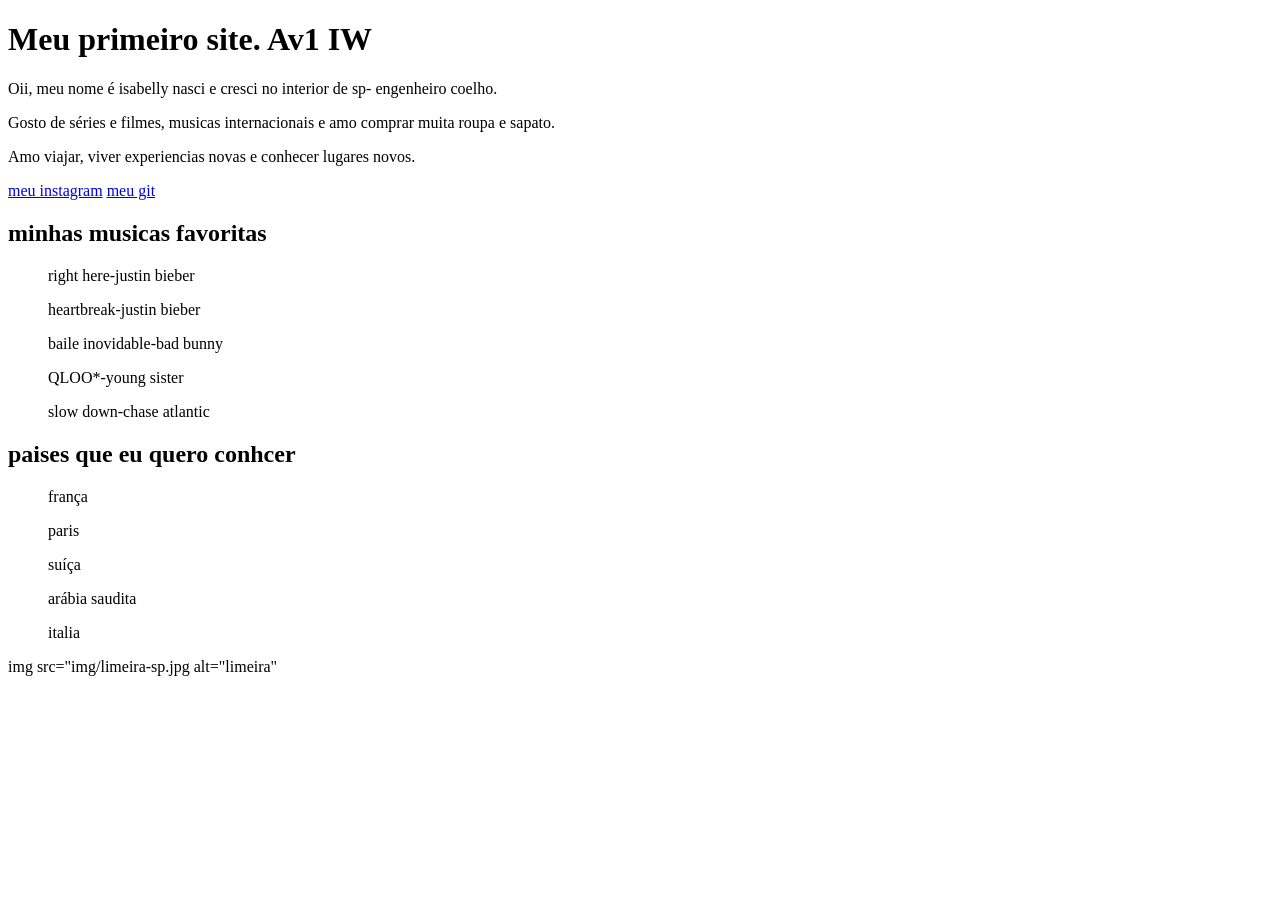
==== index.html @ 08a8c3a0 "renomeando index" ====
<!DOCTYPE html>
<html lang="en">
<head>
    <meta charset="UTF-8">
    <meta name="viewport" content="width=device-width, initial-scale=1.0">
    <title>Minha bio- isabelly.v</title>
</head>
<body>
    <h1> Meu primeiro site.
        Av1 IW </h1>
    <p> Oii, meu nome é isabelly nasci e cresci no interior de sp- engenheiro coelho.</p>
    <p> Gosto de séries e filmes, musicas internacionais e amo comprar muita roupa e sapato.<p>
        <p> Amo viajar, viver experiencias novas e conhecer lugares novos.</p> 
        <a href="https://www.instagram.com/isa__scosta/"> meu instagram</a>
        <a href="https://github.com/dashboard">meu git</a>
        <h2>minhas musicas favoritas</h2>
        <ul> right here-justin bieber</ul>
        <ul> heartbreak-justin bieber</ul>
        <ul> baile inovidable-bad bunny</ul>
        <ul> QLOO*-young sister</ul>
        <ul> slow down-chase atlantic</ul>
        <h2> paises que eu quero conhcer</h2>
        <ul> frança</ul>
        <ul> paris</ul>
        <ul> suíça</ul>
        <ul> arábia saudita</ul>
        <ul> italia</ul> 
       <a> img src="img/limeira-sp.jpg alt="limeira" <a/>

</body
</html>
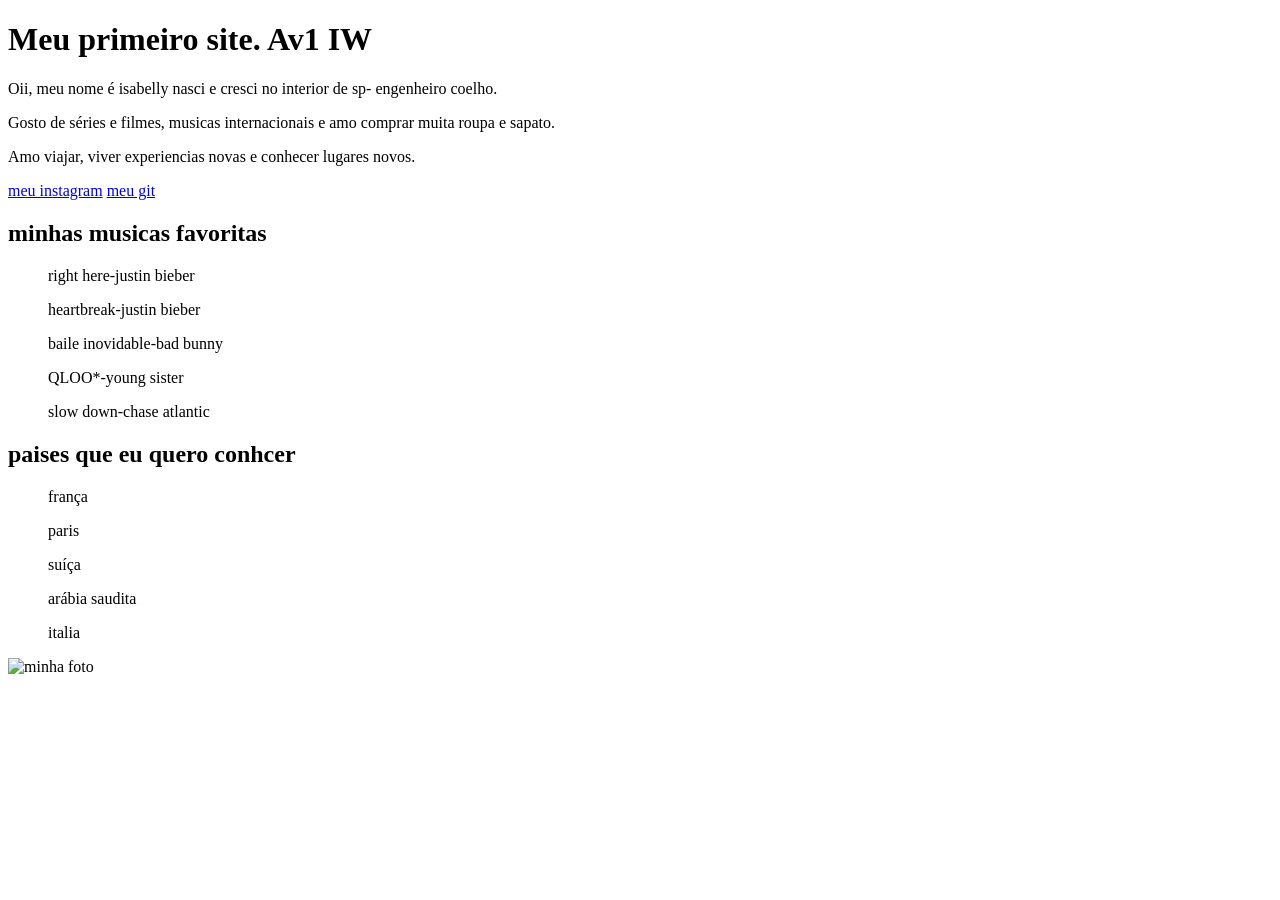
==== commit 7cc751a4: "mudanças" ====
--- a/index.html
+++ b/index.html
@@ -25,7 +25,7 @@
         <ul> suíça</ul>
         <ul> arábia saudita</ul>
         <ul> italia</ul> 
-       <a> img src="img/limeira-sp.jpg alt="limeira" <a/>
+       <img src="limeira-sp.jpg" alt="minha foto">
 
-</body
-</html>+</body>
+</html>
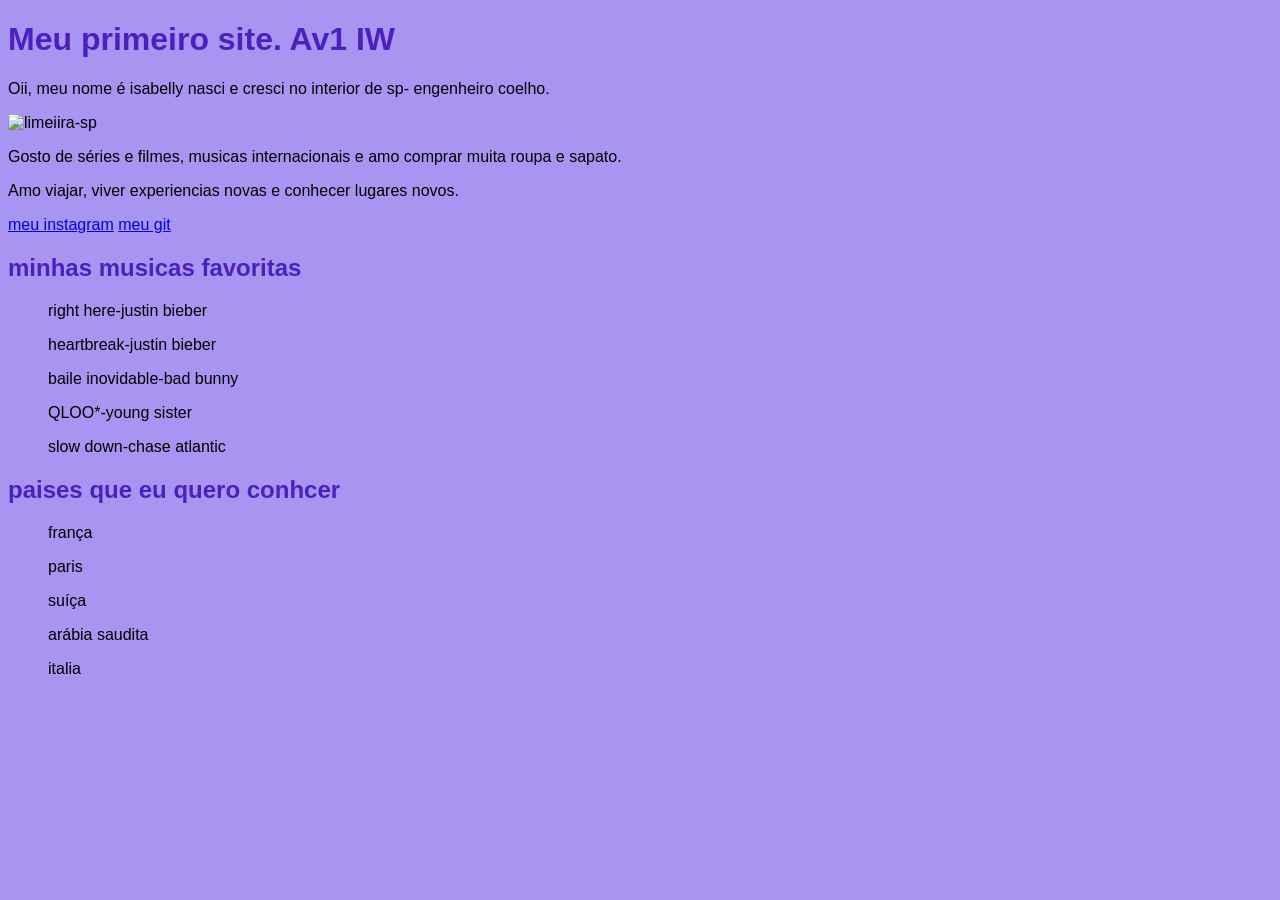
==== commit 67dab8ba: "slsla test" ====
--- a/index.html
+++ b/index.html
@@ -3,18 +3,20 @@
 <head>
     <meta charset="UTF-8">
     <meta name="viewport" content="width=device-width, initial-scale=1.0">
+    <link rel="stylesheet" href="style.css"> 
     <title>Minha bio- isabelly.v</title>
 </head>
 <body>
     <h1> Meu primeiro site.
         Av1 IW </h1>
     <p> Oii, meu nome é isabelly nasci e cresci no interior de sp- engenheiro coelho.</p>
+     <img src="limeira-sp.jpg" alt="limeiira-sp" width="500" height="300">
     <p> Gosto de séries e filmes, musicas internacionais e amo comprar muita roupa e sapato.<p>
         <p> Amo viajar, viver experiencias novas e conhecer lugares novos.</p> 
         <a href="https://www.instagram.com/isa__scosta/"> meu instagram</a>
         <a href="https://github.com/dashboard">meu git</a>
         <h2>minhas musicas favoritas</h2>
-        <ul> right here-justin bieber</ul>
+        <ul> right here-justin bieber</ul> 
         <ul> heartbreak-justin bieber</ul>
         <ul> baile inovidable-bad bunny</ul>
         <ul> QLOO*-young sister</ul>
@@ -25,7 +27,6 @@
         <ul> suíça</ul>
         <ul> arábia saudita</ul>
         <ul> italia</ul> 
-       <img src="limeira-sp.jpg" alt="minha foto">
-
+       
 </body>
 </html>
--- a/style.css
+++ b/style.css
@@ -0,0 +1,13 @@
+body{
+background-color: rgb(168, 148, 241);
+font-family:Arial;
+h1{
+color: rgb(75, 32, 192);
+}
+h2{
+color: rgb(75, 32, 192);
+}
+p{
+color: rgb(0, 0, 0);
+}
+} 
